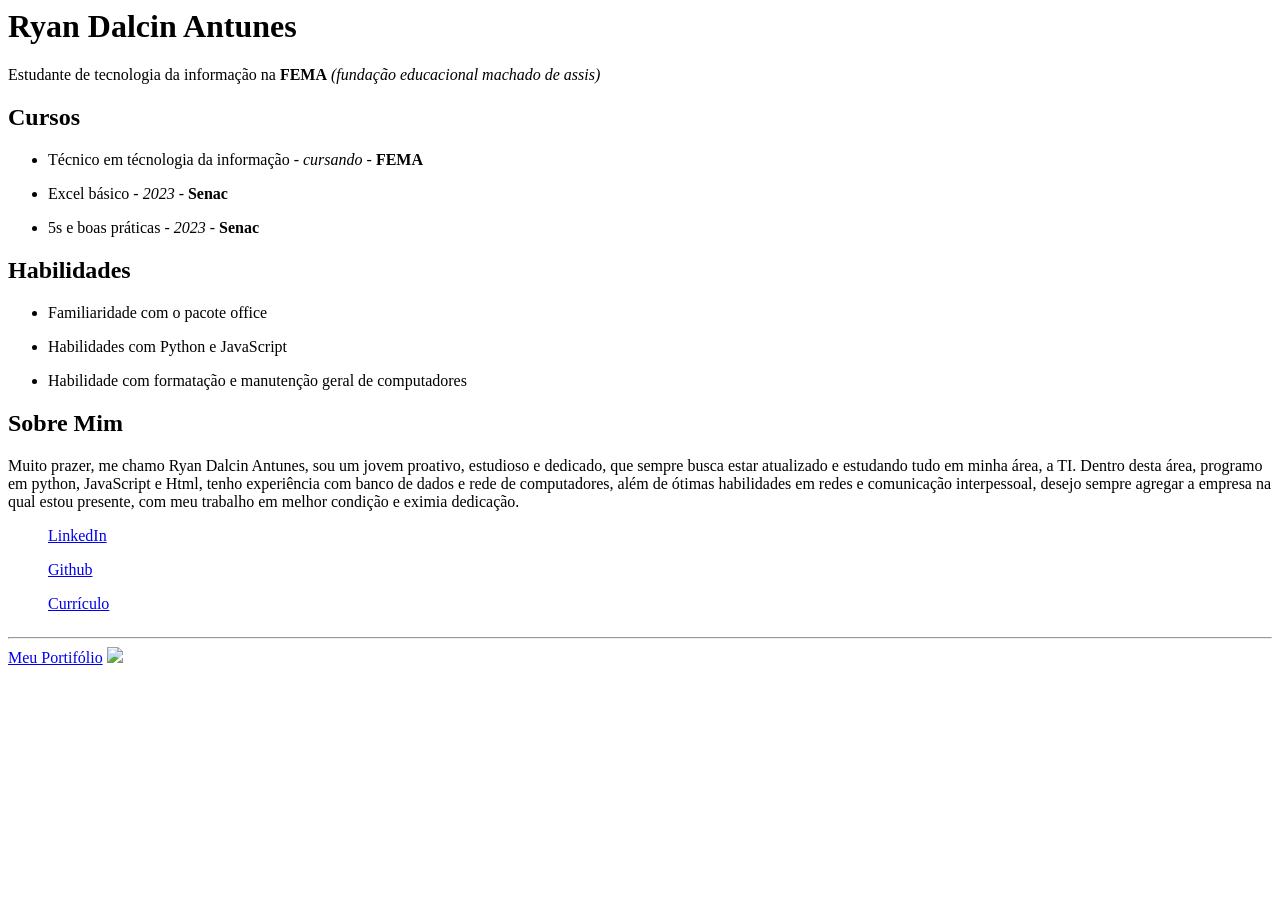
==== index.html @ b81e6081 "Upload site portifolio" ====
<html><head><body><!DOCTYPE html>
<html lang="en">
<head>
  <meta charset="UTF-8">
  <meta name="viewport" content="width=device-width, initial-scale=1.0">
  <title>Document</title>
</head><header><h1><strong> Ryan Dalcin Antunes</strong></h1></header>
<body>

    <p>Estudante de tecnologia da informação na <strong>FEMA</strong> <em>(fundação educacional machado de assis)</em>  </p>

    <h2>Cursos</h2>
    <ul>
        <li><p>Técnico em técnologia da informação - <em>cursando</em> - <strong>FEMA</strong></p></li>
        <li><p>Excel básico - <em>2023</em> - <strong>Senac</strong></p></li>
        <li><p>5s e boas práticas - <em>2023</em> - <strong>Senac</strong></p></li>
    </ul>
    <h2>Habilidades</h2>
    <ul>
      <li><p>Familiaridade com o pacote office</p></li>
      <li><p>Habilidades com Python e JavaScript</p></li>
      <li><p>Habilidade com formatação e manutenção geral de computadores</p></li>
    </ul>
    <h2>Sobre Mim</h2>

    <p>Muito prazer, me chamo Ryan Dalcin Antunes, sou um jovem proativo, estudioso e dedicado, que sempre busca estar atualizado e estudando tudo em minha área, a TI. Dentro desta área, programo em python, JavaScript e Html, tenho experiência com banco de dados e rede de computadores, além de ótimas habilidades em redes e comunicação interpessoal, desejo sempre agregar a empresa na qual estou presente, com meu trabalho em melhor condição e eximia dedicação.</p>
<nav><article>
  <ul><p><a href="https://www.linkedin.com/in/ryan-antunes-395982359/" target="_blank"> LinkedIn</a></p></ul>
  <ul><a href="https://github.com/L1nss/Project1" target="_blank" > Github</a> </a></ul>
  <ul><a href="https://docs.google.com/document/d/1SocgrJ9t4fgptXToFQbVKylZ75OEOi6oTi2CGGMhZ9Q/edit?usp=sharing" target="_blank" > Currículo</a> </a></ul>
</article>
</nav>


</body>
<img>
  <hr>
<a href="https://github.com/L1nss/Project1.git" target="_blank"> Meu Portifólio</a>
<img src="C:\Program Files\OIP.jpg"></img>
</footer>

</html>
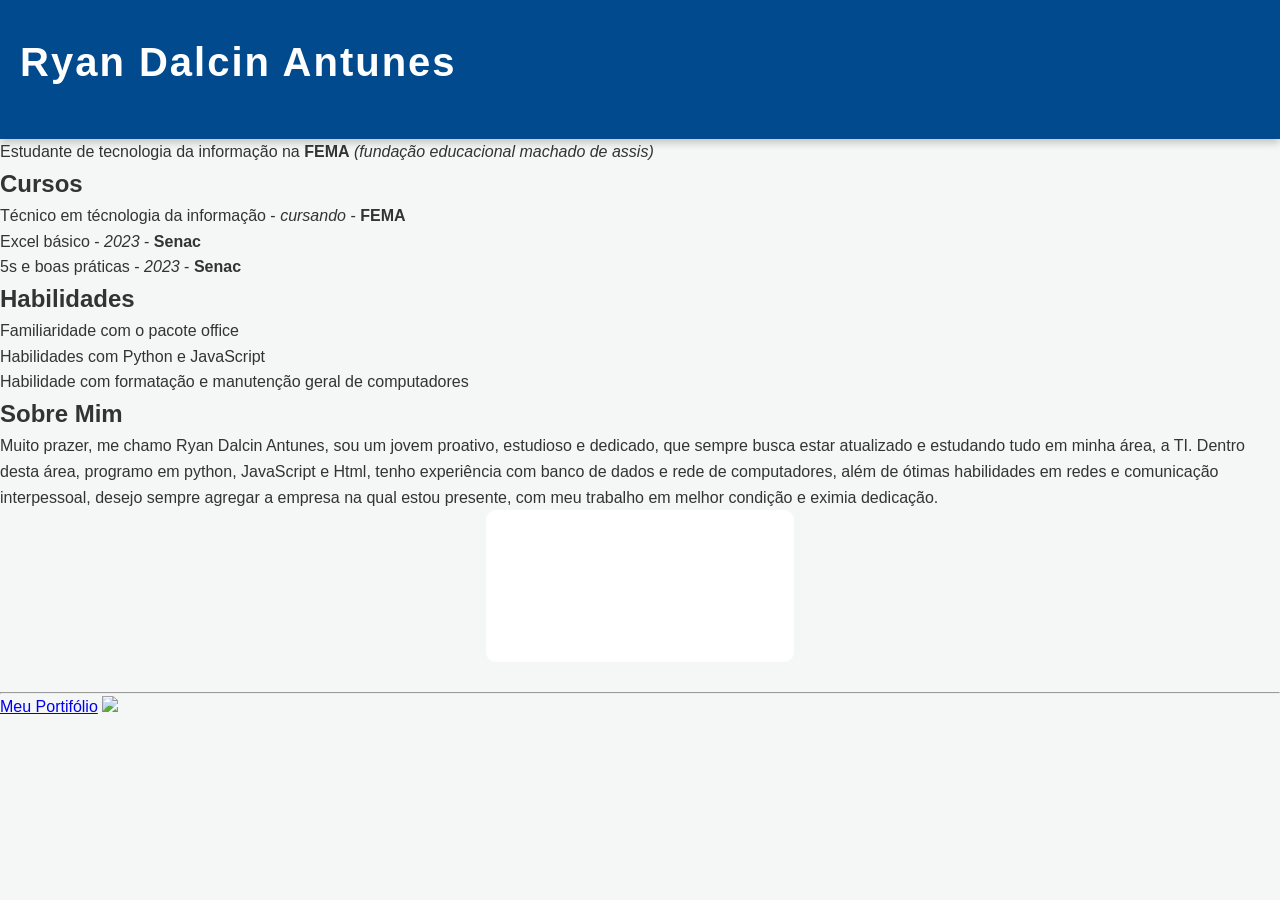
==== commit bdebc3ba: "commit de site feito em aula com auxilio do professor" ====
--- a/index.html
+++ b/index.html
@@ -2,6 +2,7 @@
 <html lang="en">
 <head>
   <meta charset="UTF-8">
+  <link rel="stylesheet" href="style.css">
   <meta name="viewport" content="width=device-width, initial-scale=1.0">
   <title>Document</title>
 </head><header><h1><strong> Ryan Dalcin Antunes</strong></h1></header>
@@ -28,6 +29,7 @@
   <ul><p><a href="https://www.linkedin.com/in/ryan-antunes-395982359/" target="_blank"> LinkedIn</a></p></ul>
   <ul><a href="https://github.com/L1nss/Project1" target="_blank" > Github</a> </a></ul>
   <ul><a href="https://docs.google.com/document/d/1SocgrJ9t4fgptXToFQbVKylZ75OEOi6oTi2CGGMhZ9Q/edit?usp=sharing" target="_blank" > Currículo</a> </a></ul>
+  <ul><a href="Home.html" target="_blank" > Linguagens de programação</a></ul>
 </article>
 </nav>
 
--- a/style.css
+++ b/style.css
@@ -0,0 +1,119 @@
+* {
+    margin: 0;
+    padding: 0;
+    box-sizing: border-box; /*Garante que a borda e o padding nao aumentem */
+}
+
+/* ESTILOS GERAIS DA PAGINA*/
+body {
+    font-family: 'Segoe UI', Arial, Helvetica, sans-serif;
+    background-color: #f4f7f6;
+    color: #333333;
+    line-height: 1.6;;
+}
+
+/*Cabecalho HEADER) */
+
+header{
+    background-color: #004a8d;
+    color:#ffffff;
+    padding: 30px 20px;
+    box-shadow: 0px 4px 8px rgba(0,0,0,0.2);
+}
+
+header h1 {
+    margin-bottom: 15px;
+    font-size: 2.5rem;
+    letter-spacing: 2px;
+}
+
+/*NAVEGACAO*/
+
+nav{
+    display: flex;
+    justify-content: center;
+    align-items: center;
+    gap: 15px;
+}
+
+nav a {
+    color:#ffffff;
+    text-decoration: none;
+    font-weight:  bold;
+    padding: 10px 20px;
+    border-radius: 5px;
+    transition: all 0.3 ease-in-out;
+}
+
+nav a:hover{
+    background-color: #ffcc00;
+    color:#004a8d;
+    transform: translateY(-10px);
+}
+
+/*CONTEUDO PRINCIPAL*/
+main {
+    max-width: 900px;
+    margin: 40px auto;
+    padding: 0 20px;
+}
+
+/*ARTIGOS e SECOES*/
+article, section {
+    background-color: #ffffff;
+    padding: 25px;
+    border-radius: 10px;
+    margin-bottom: 30px;
+}
+
+article h2, section h3{
+    color: #004a8d;
+    margin-bottom: 15px;
+}
+
+article img{
+    max-width: 100%;
+    height: auto;
+    border-radius: 8px;
+    margin-bottom: 15px;
+    border: 1px solid #e0e0e0;
+}
+
+/*LISTAS E OUTRAS NOTICIAS*/
+section ul{
+    list-style: none;
+}
+
+section ul li {
+    padding: 12px 0;
+    border-bottom: 1px solid #eeeeee;
+}
+
+section ul li:last-child{
+    border-bottom: none;
+}
+
+/*RODAPE*/
+footer{
+    background-color: #222222;
+    color: #cccccc;
+    text-align: center;
+    padding:  30px 20px;
+    margin-top: 50px;
+}
+
+footer hr{
+    border: none;
+    text-decoration: none;
+    margin-bottom: 20px;
+}
+
+footer a{
+    color: #ffcc00;
+    text-decoration: none;
+    font-weight: bold;
+}
+
+footer a:hover{
+    text-decoration: underline;
+}
